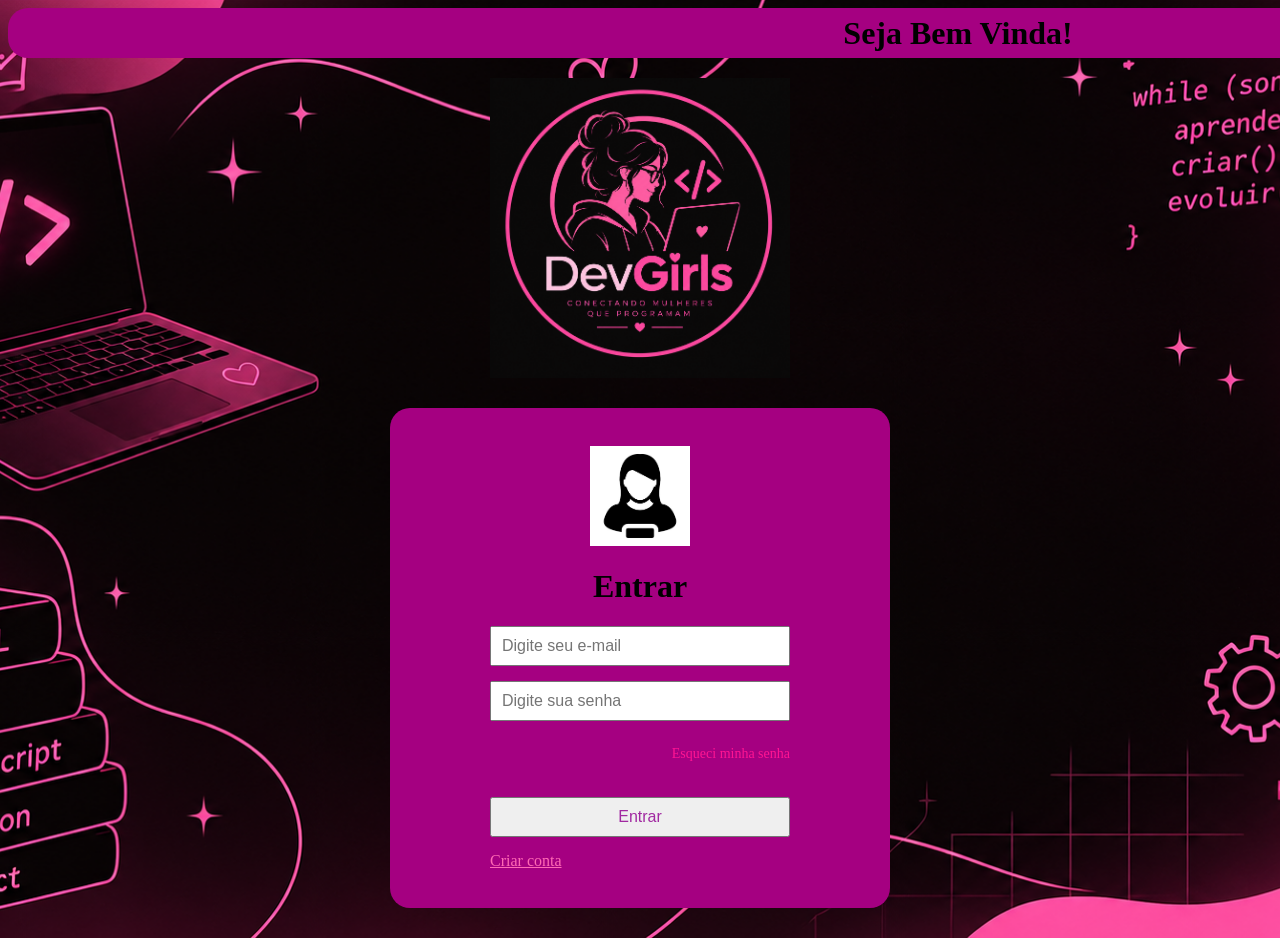
==== index.html @ 6252bb20 "Add files via upload" ====
<!DOCTYPE html>
<html lang="pt-br">
<head>
    <meta charset="UTF-8">
    <meta name="viewport" content="width=device-width, initial-scale=1.0">
    <title>Login</title>
</head>
<body>
    <header>
        <div class="cabeçario">
            <h1> Seja Bem Vinda! </h1>
        </div>
        <div class="logoredesocial">
            <img src="./logoredesocial.png" width="300" height="300">
        </div>
        </header>
         <main>
        <div class="conteiner">
        <div class="login">
            <img src="./login.jpg" width="100" height="100">
<h1> Entrar </h1>
<form>
<input type="email" placeholder="Digite seu e-mail">
<input type="password" placeholder="Digite sua senha">
<a href="/home/guest/Documentos/moldes ceramica /site login/trocarsenha.html" class="esqueceu-senha" target="_blank"> Esqueci minha senha </a>
<button type="submit"> Entrar </button>
<a href="file:///home/guest/Documentos/moldes%20ceramica%20/site%20login/criarsenha.html" class="criarconta" target="_blank"> Criar conta </a>
</form>
        </div>
        </div>
    </main>
    <footer.>
        
    </footer.>
    <style>
       body {
    background-image: url(./fundopagina.png);
    background-size: cover;
    background-position: center;
    background-repeat: no-repeat;
}
h1{
    color: rgb(0, 0, 0);
    display: flex;
    align-items: center;
    justify-content: center;
}
.cabeçario{
    display: flex;
    align-items: center;
    justify-content: center;
    flex-direction: column;
    width: 1900px;
    height: 50px;
    background-color: rgb(165, 0, 129);
    border-radius: 20px;
}
.login{
    background-color: rgb(165, 0, 129);
    width: 500px;
    height: 500px;
     display: flex;
    align-items: center;
    justify-content: center;
    flex-direction: column;
    border-radius: 20px;
}
.conteiner{
     display: flex;
    align-items: center;
    justify-content: center;
    flex-direction: row;
    margin: 30px;
}
.login form {
    display: flex;
    flex-direction: column;
    gap: 15px;
}

.login input {
    width: 300px;
    height: 40px;
    padding: 5px 10px;
    box-sizing: border-box;
    font-size: 16px;
}

.login button {
    height: 40px;
    font-size: 16px;
    cursor: pointer;
    color: rgb(161, 41, 161);
     }
     .logoredesocial{
        display: flex;
    align-items: center;
    justify-content: center;
    margin: 20px;
     }

.esqueceu-senha {
    display: block;
    text-align: right;
    color: #ff1493;
    text-decoration: none;
    font-size: 14px;
    margin: 10px 0 20px;
}

.esqueceu-senha:hover {
    text-decoration: underline;
    color: #ff69b4;
}
.criarconta{
    text-decoration: underline;
    color: #ff69b4;
}

    </style>
</body>
</html>
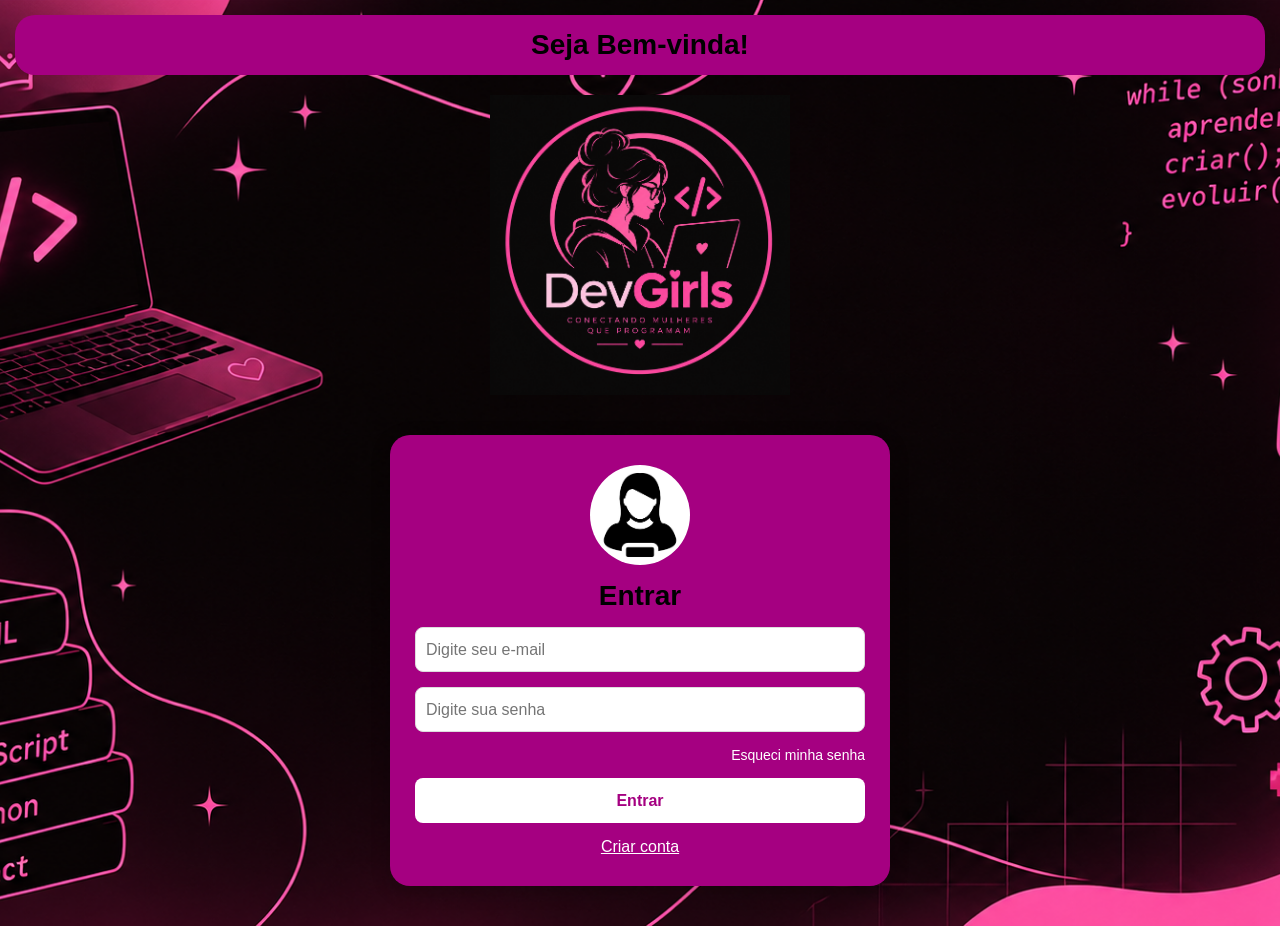
==== commit 334558f3: "Update index.html" ====
--- a/index.html
+++ b/index.html
@@ -3,120 +3,282 @@
 <head>
     <meta charset="UTF-8">
     <meta name="viewport" content="width=device-width, initial-scale=1.0">
-    <title>Login</title>
+
+    <title>Login | DevGirls</title>
+
+    <style>
+        * {
+            margin: 0;
+            padding: 0;
+            box-sizing: border-box;
+        }
+
+        body {
+            min-height: 100vh;
+            background-image: url("./fundopagina.png");
+            background-size: cover;
+            background-position: center;
+            background-repeat: no-repeat;
+            font-family: Arial, sans-serif;
+        }
+
+        /* Cabeçalho */
+        .cabeçario {
+            display: flex;
+            align-items: center;
+            justify-content: center;
+            width: calc(100% - 30px);
+            min-height: 60px;
+            margin: 15px auto 0;
+            padding: 10px;
+            background-color: rgb(165, 0, 129);
+            border-radius: 20px;
+            text-align: center;
+        }
+
+        h1 {
+            color: black;
+            font-size: 28px;
+        }
+
+        /* Logo da rede social */
+        .logoredesocial {
+            display: flex;
+            justify-content: center;
+            align-items: center;
+            margin: 20px auto;
+        }
+
+        .logoredesocial img {
+            width: 300px;
+            max-width: 80%;
+            height: auto;
+            object-fit: contain;
+        }
+
+        /* Centralização do login */
+        .conteiner {
+            display: flex;
+            align-items: center;
+            justify-content: center;
+            width: 100%;
+            padding: 20px 15px 40px;
+        }
+
+        /* Caixa de login */
+        .login {
+            display: flex;
+            align-items: center;
+            justify-content: center;
+            flex-direction: column;
+            gap: 15px;
+
+            width: 100%;
+            max-width: 500px;
+            padding: 30px 25px;
+
+            background-color: rgb(165, 0, 129);
+            border-radius: 20px;
+            box-shadow: 0 5px 20px rgba(0, 0, 0, 0.2);
+        }
+
+        .login img {
+            width: 100px;
+            max-width: 100%;
+            height: auto;
+            border-radius: 50%;
+            object-fit: cover;
+        }
+
+        .login h1 {
+            text-align: center;
+            font-size: 28px;
+        }
+
+        /* Formulário */
+        .login form {
+            display: flex;
+            flex-direction: column;
+            gap: 15px;
+            width: 100%;
+        }
+
+        .login input {
+            width: 100%;
+            min-height: 45px;
+            padding: 10px;
+            border: 1px solid #ddd;
+            border-radius: 8px;
+            font-size: 16px;
+        }
+
+        .login input:focus {
+            outline: 2px solid #ff69b4;
+            border-color: #ff1493;
+        }
+
+        .login button {
+            width: 100%;
+            min-height: 45px;
+            background-color: white;
+            color: rgb(165, 0, 129);
+            border: none;
+            border-radius: 8px;
+            font-size: 16px;
+            font-weight: bold;
+            cursor: pointer;
+        }
+
+        .login button:hover {
+            background-color: #ffe0f1;
+        }
+
+        /* Links */
+        .esqueceu-senha {
+            display: block;
+            text-align: right;
+            color: white;
+            text-decoration: none;
+            font-size: 14px;
+        }
+
+        .esqueceu-senha:hover {
+            text-decoration: underline;
+            color: #ffb6e0;
+        }
+
+        .criarconta {
+            text-align: center;
+            color: white;
+            text-decoration: underline;
+        }
+
+        .criarconta:hover {
+            color: #ffb6e0;
+        }
+
+        /* Tablets e celulares */
+        @media (max-width: 768px) {
+            .cabeçario {
+                min-height: 55px;
+            }
+
+            h1 {
+                font-size: 24px;
+            }
+
+            .logoredesocial {
+                margin: 15px auto;
+            }
+
+            .logoredesocial img {
+                width: 220px;
+            }
+
+            .conteiner {
+                padding-top: 10px;
+            }
+
+            .login {
+                max-width: 420px;
+                padding: 25px 20px;
+            }
+        }
+
+        /* Celulares pequenos */
+        @media (max-width: 400px) {
+            .cabeçario {
+                width: calc(100% - 20px);
+                border-radius: 12px;
+            }
+
+            h1 {
+                font-size: 21px;
+            }
+
+            .logoredesocial img {
+                width: 180px;
+            }
+
+            .conteiner {
+                padding: 10px 10px 30px;
+            }
+
+            .login {
+                padding: 22px 15px;
+                border-radius: 15px;
+            }
+
+            .login h1 {
+                font-size: 24px;
+            }
+
+            .login input,
+            .login button {
+                font-size: 15px;
+            }
+        }
+    </style>
 </head>
+
 <body>
+
     <header>
         <div class="cabeçario">
-            <h1> Seja Bem Vinda! </h1>
+            <h1>Seja Bem-vinda!</h1>
         </div>
+
         <div class="logoredesocial">
-            <img src="./logoredesocial.png" width="300" height="300">
+            <img src="./logoredesocial.png"
+                 alt="Logo da rede social DevGirls">
         </div>
-        </header>
-         <main>
+    </header>
+
+    <main>
         <div class="conteiner">
-        <div class="login">
-            <img src="./login.jpg" width="100" height="100">
-<h1> Entrar </h1>
-<form>
-<input type="email" placeholder="Digite seu e-mail">
-<input type="password" placeholder="Digite sua senha">
-<a href="/home/guest/Documentos/moldes ceramica /site login/trocarsenha.html" class="esqueceu-senha" target="_blank"> Esqueci minha senha </a>
-<button type="submit"> Entrar </button>
-<a href="file:///home/guest/Documentos/moldes%20ceramica%20/site%20login/criarsenha.html" class="criarconta" target="_blank"> Criar conta </a>
-</form>
-        </div>
+            <div class="login">
+
+                <img src="./login.jpg" alt="Imagem de perfil">
+
+                <h1>Entrar</h1>
+
+                <form>
+                    <input type="email"
+                           placeholder="Digite seu e-mail"
+                           aria-label="E-mail"
+                           required>
+
+                    <input type="password"
+                           placeholder="Digite sua senha"
+                           aria-label="Senha"
+                           required>
+
+                    <a href="./index1.html"
+                       class="esqueceu-senha"
+                       target="_blank"
+                       rel="noopener noreferrer">
+                        Esqueci minha senha
+                    </a>
+
+                    <button type="submit">Entrar</button>
+
+                    <a href="./index2.html"
+                       class="criarconta"
+                       target="_blank"
+                       rel="noopener noreferrer">
+                        Criar conta
+                    </a>
+                </form>
+
+            </div>
         </div>
     </main>
-    <footer.>
-        
-    </footer.>
-    <style>
-       body {
-    background-image: url(./fundopagina.png);
-    background-size: cover;
-    background-position: center;
-    background-repeat: no-repeat;
-}
-h1{
-    color: rgb(0, 0, 0);
-    display: flex;
-    align-items: center;
-    justify-content: center;
-}
-.cabeçario{
-    display: flex;
-    align-items: center;
-    justify-content: center;
-    flex-direction: column;
-    width: 1900px;
-    height: 50px;
-    background-color: rgb(165, 0, 129);
-    border-radius: 20px;
-}
-.login{
-    background-color: rgb(165, 0, 129);
-    width: 500px;
-    height: 500px;
-     display: flex;
-    align-items: center;
-    justify-content: center;
-    flex-direction: column;
-    border-radius: 20px;
-}
-.conteiner{
-     display: flex;
-    align-items: center;
-    justify-content: center;
-    flex-direction: row;
-    margin: 30px;
-}
-.login form {
-    display: flex;
-    flex-direction: column;
-    gap: 15px;
-}
-
-.login input {
-    width: 300px;
-    height: 40px;
-    padding: 5px 10px;
-    box-sizing: border-box;
-    font-size: 16px;
-}
-
-.login button {
-    height: 40px;
-    font-size: 16px;
-    cursor: pointer;
-    color: rgb(161, 41, 161);
-     }
-     .logoredesocial{
-        display: flex;
-    align-items: center;
-    justify-content: center;
-    margin: 20px;
-     }
-
-.esqueceu-senha {
-    display: block;
-    text-align: right;
-    color: #ff1493;
-    text-decoration: none;
-    font-size: 14px;
-    margin: 10px 0 20px;
-}
-
-.esqueceu-senha:hover {
-    text-decoration: underline;
-    color: #ff69b4;
-}
-.criarconta{
-    text-decoration: underline;
-    color: #ff69b4;
-}
+
+    <footer></footer>
+
+</body>
+</html>
 
     </style>
 </body>
-</html>+</html>
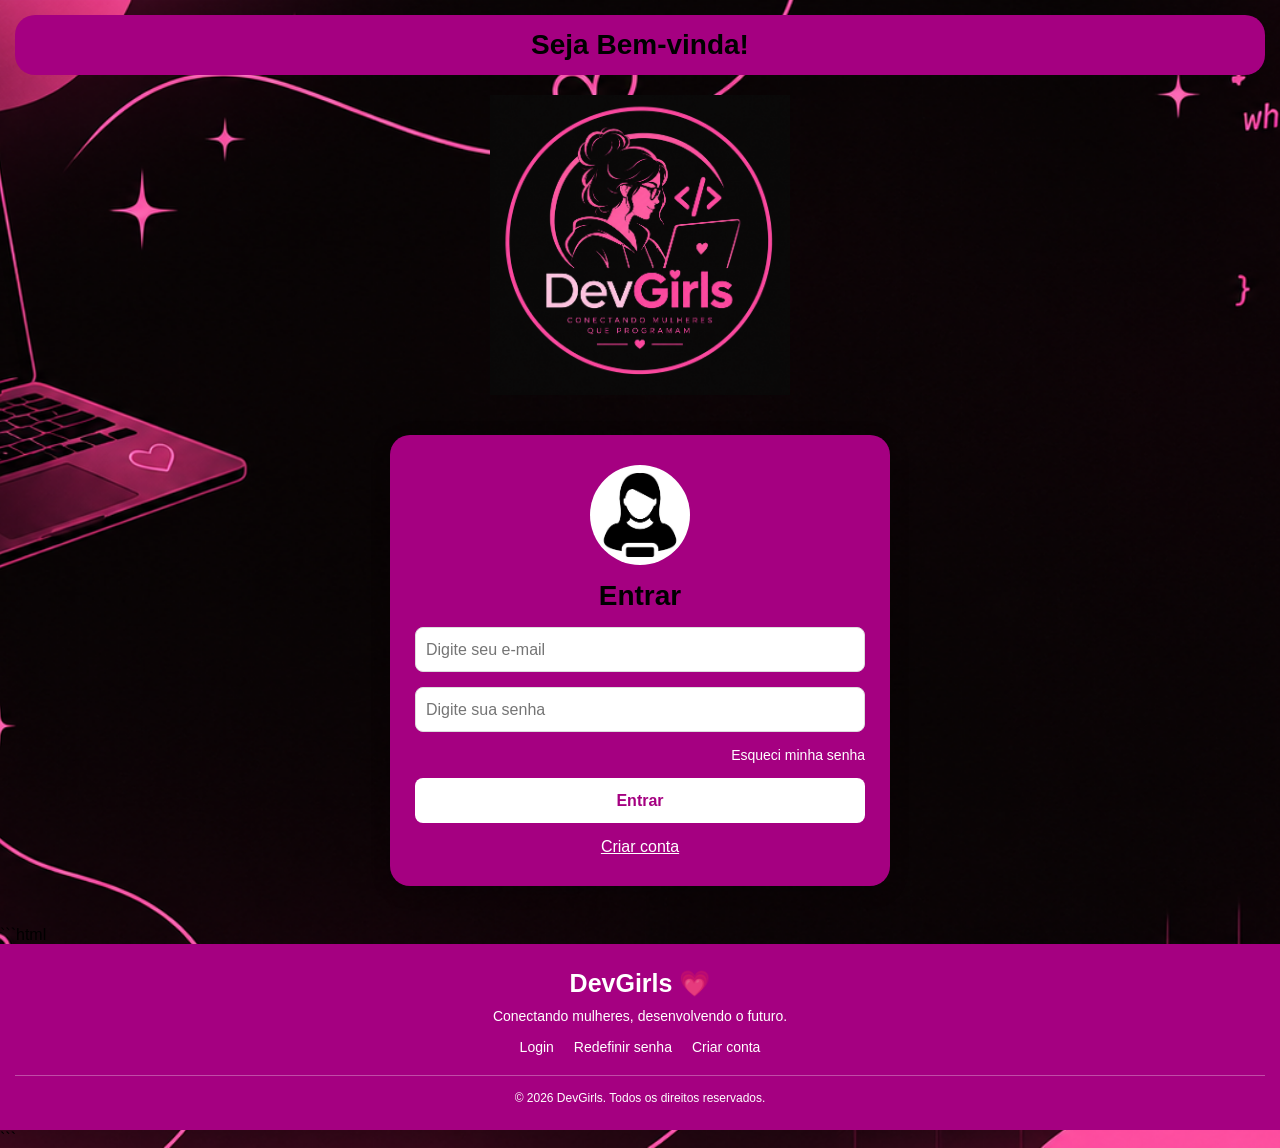
==== commit 25f6f90b: "Update index.html" ====
--- a/index.html
+++ b/index.html
@@ -218,6 +218,75 @@
                 font-size: 15px;
             }
         }
+/* Rodapé */
+.rodape {
+    width: 100%;
+    background-color: #a50081;
+    color: white;
+
+    text-align: center;
+    padding: 25px 15px;
+
+    margin-top: auto;
+}
+
+/* Nome da rede social */
+.rodape h2 {
+    font-size: 25px;
+    margin-bottom: 10px;
+    color: white;
+}
+
+/* Frase */
+.rodape p {
+    font-size: 14px;
+    margin-bottom: 15px;
+}
+
+/* Links */
+.links-rodape {
+    display: flex;
+    justify-content: center;
+    align-items: center;
+    flex-wrap: wrap;
+    gap: 20px;
+    margin-bottom: 20px;
+}
+
+.links-rodape a {
+    color: white;
+    text-decoration: none;
+    font-size: 14px;
+}
+
+.links-rodape a:hover {
+    color: #ffc0cb;
+    text-decoration: underline;
+}
+
+/* Direitos autorais */
+.rodape .copyright {
+    margin-bottom: 0;
+    padding-top: 15px;
+    border-top: 1px solid rgba(255, 255, 255, 0.3);
+    font-size: 12px;
+}
+
+/* Responsividade */
+@media (max-width: 480px) {
+    .rodape {
+        padding: 20px 12px;
+    }
+
+    .rodape h2 {
+        font-size: 22px;
+    }
+
+    .links-rodape {
+        flex-direction: column;
+        gap: 12px;
+    }
+}
     </style>
 </head>
 
@@ -274,7 +343,23 @@
         </div>
     </main>
 
-    <footer></footer>
+  ```html
+<footer class="rodape">
+    <h2>DevGirls 💗</h2>
+
+    <p>Conectando mulheres, desenvolvendo o futuro.</p>
+
+    <div class="links-rodape">
+        <a href="./index.html">Login</a>
+        <a href="./index1.html">Redefinir senha</a>
+        <a href="./index2.html">Criar conta</a>
+    </div>
+
+    <p class="copyright">
+        &copy; 2026 DevGirls. Todos os direitos reservados.
+    </p>
+</footer>
+```
 
 </body>
 </html>
